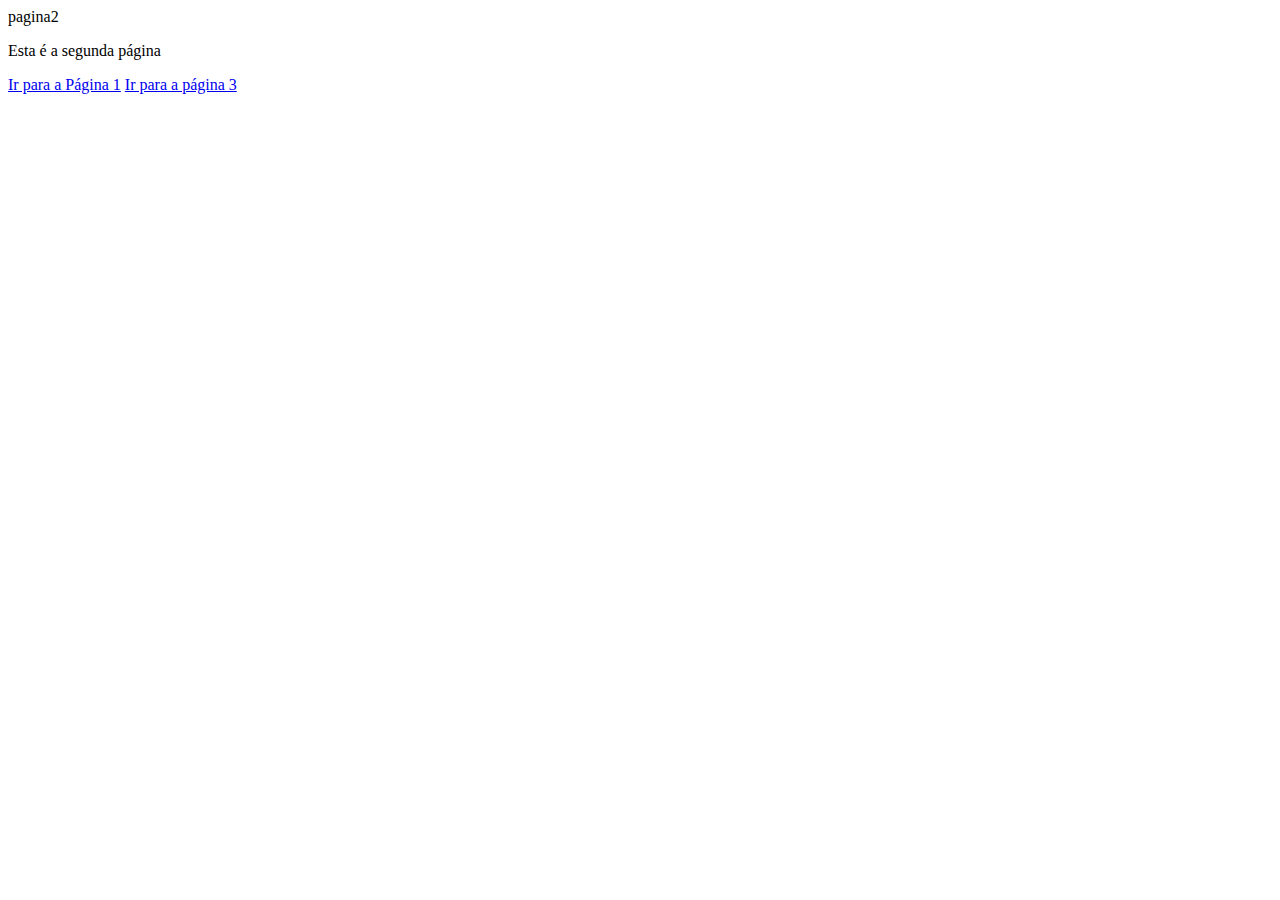
==== pagina2.html @ 91140c15 "Add files via upload" ====
<!DOCTYPE html>
<html lang="en">
<head>
    <meta charset="UTF-8">
    <meta name="viewport" content="width=device-width, initial-scale=1.0">
    <title>pagina2</title>
</head>
<body>
    <!DOCTYPE html>
<html lang="pt-BR">
<head>
    <meta charset="UTF-8">
    <meta name="viewport" content="width=device-width, initial-scale=1.0">
    <title>Currículo</title>
    <style>
    body 
 <h1>"https://rodrigoleal3112.github.io/curriculoTeste/"</h1>
    </div>
    <div id="main-content">
        <h2>Dados Pessoais</h2>
        <img id="profile-image" src="https://i.postimg.cc/kGGKTY18/minha-foto.png" alt="minhafoto">
        <p>Nome: RODRIGO DA TRINDADE LEAL</p>
        <p>E-mail: rodrigo.leal@aluno.fmpsc.edu.br</p>
        <p>Telefone: (48) 99191-4218</p>
        
        <h2>Experiência Profissional</h2>
        <p>Cargo: Atendente de Farmácia</p>
        <p>Empresa: Clamed</p>
        <p>Descrição: Atendimento ao público,caixa, dispensação de medicamentos, recebimento de mercadorias, e-commerce.</p>
        
        <h2>Formação Acadêmica</h2>
        <p>Curso: ADS - Análise e Desenvolvimento de Sistemas</p>
        <p>Instituição: FMP Faculdade Municipal de Palhoça</p>
        <p>Ano de Conclusão: 2026</p>
            font-family: Arial, sans-serif;
            background-color: #f0f0f0;
            margin: 0;
            padding: 0;
        }
        #header {
            background-color: #333;
            color: #fff;
            text-align: center;
            padding: 20px;
        }
        #profile-image {
            max-width: 200px;
            border-radius: 50%;
            display: block;
            margin: 0 auto;
        }
        #main-content {
            padding: 20px;
        }
        h2 {
            border-bottom: 2px solid #333;
            padding-bottom: 5px;
        }
    </style>
</head>
<body>
    <div id="header">
        
    </div>
</body>
</html>
    <hl>pagina2</hl>
    <p>Esta é a segunda página</p>
<a href="index.html">Ir para a Página 1</a>

<a href="pagina3">Ir para a página 3</a>

</body>
</html>
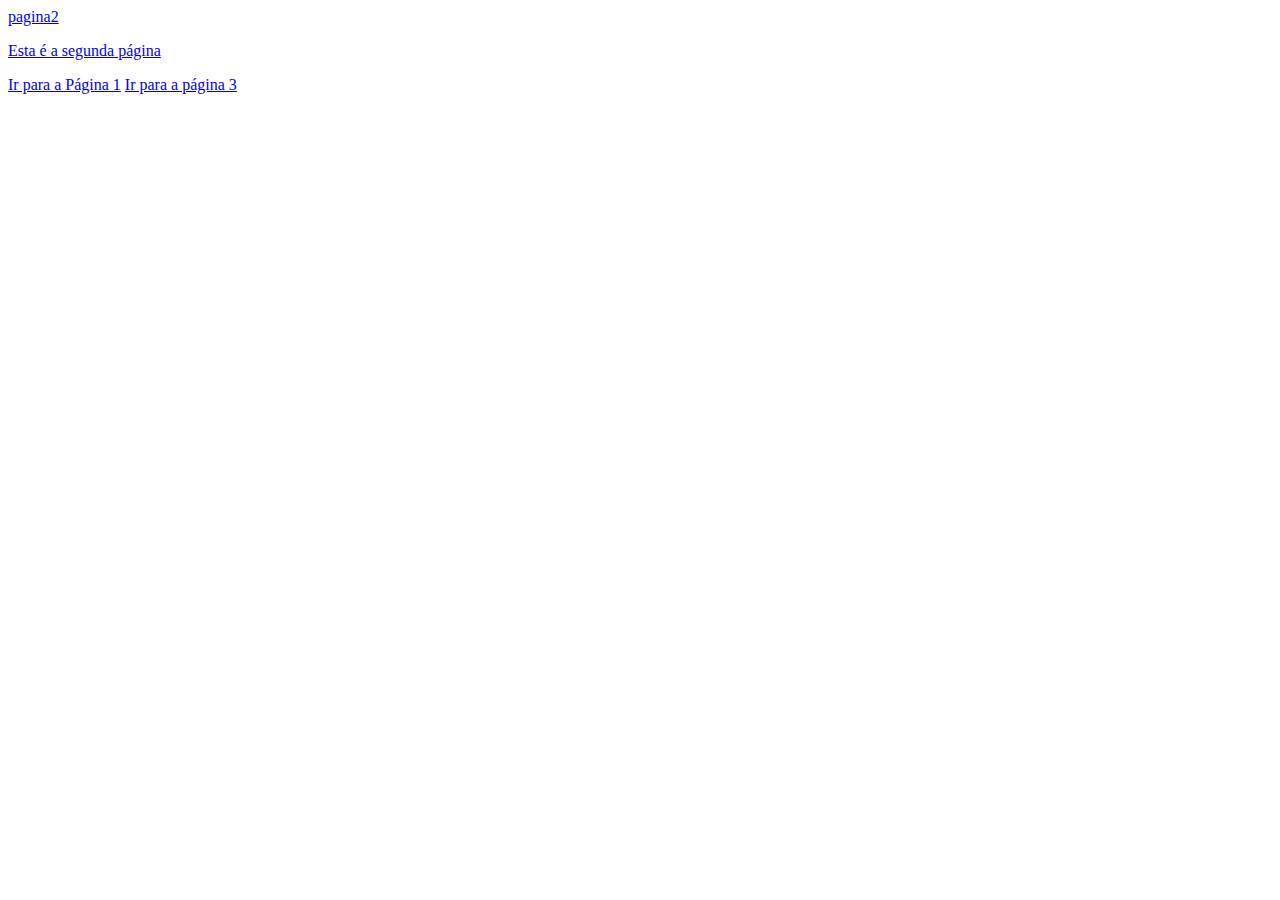
==== commit d6b0b564: "Update pagina2.html" ====
--- a/pagina2.html
+++ b/pagina2.html
@@ -11,10 +11,10 @@
 <head>
     <meta charset="UTF-8">
     <meta name="viewport" content="width=device-width, initial-scale=1.0">
-    <title>Currículo</title>
+    <title>"meu curriculo"</title>
     <style>
     body 
- <h1>"https://rodrigoleal3112.github.io/curriculoTeste/"</h1>
+ <h1><a href="https://rodrigoleal3112.github.io/curriculoTeste/"></h1>
     </div>
     <div id="main-content">
         <h2>Dados Pessoais</h2>
@@ -60,6 +60,7 @@
 </head>
 <body>
     <div id="header">
+        <a href="https://rodrigoleal3112.github.io/curriculoTeste/">
         
     </div>
 </body>
@@ -71,4 +72,4 @@
 <a href="pagina3">Ir para a página 3</a>
 
 </body>
-</html>+</html>
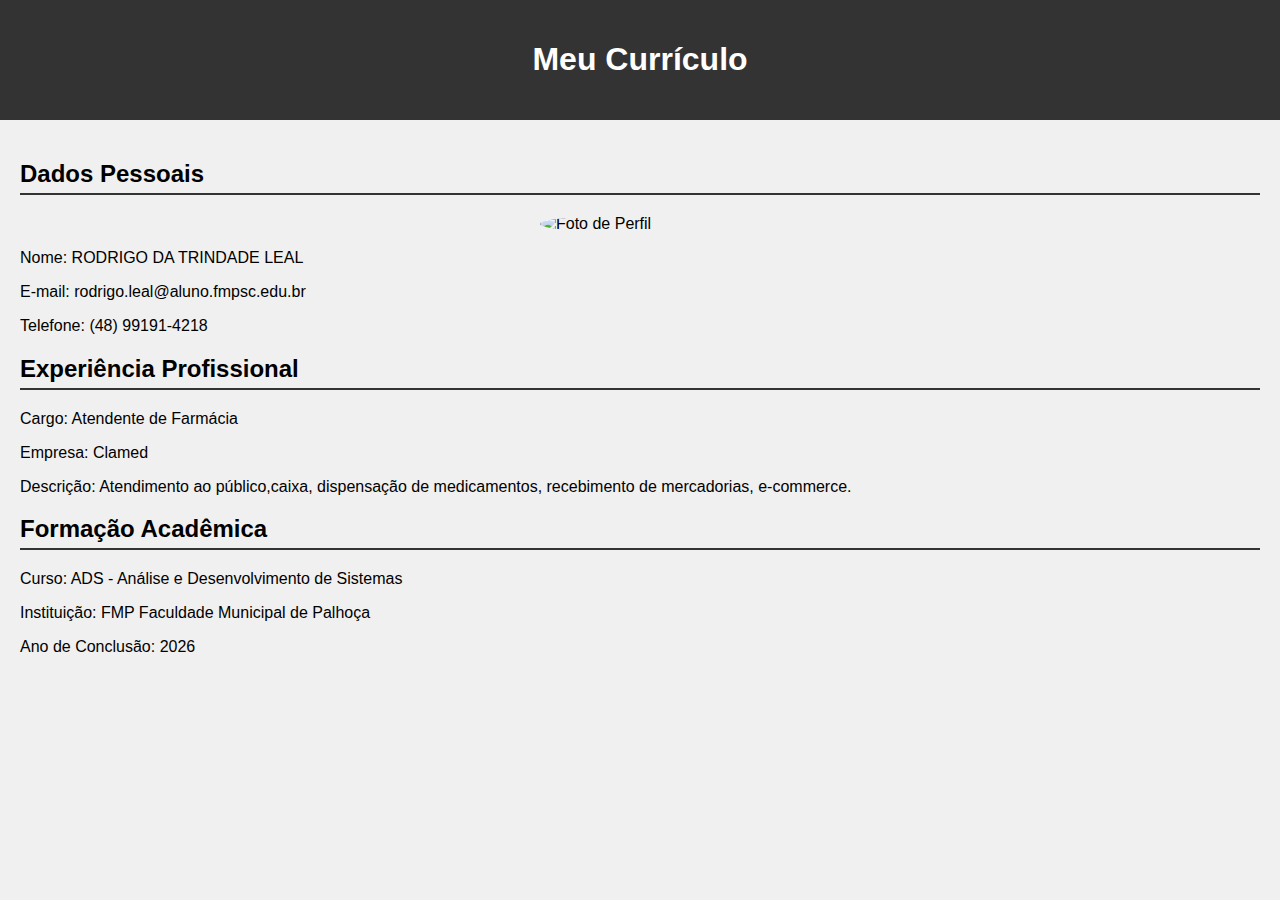
==== commit 239cedab: "Update pagina2.html" ====
--- a/pagina2.html
+++ b/pagina2.html
@@ -1,37 +1,11 @@
 <!DOCTYPE html>
-<html lang="en">
-<head>
-    <meta charset="UTF-8">
-    <meta name="viewport" content="width=device-width, initial-scale=1.0">
-    <title>pagina2</title>
-</head>
-<body>
-    <!DOCTYPE html>
 <html lang="pt-BR">
 <head>
     <meta charset="UTF-8">
     <meta name="viewport" content="width=device-width, initial-scale=1.0">
-    <title>"meu curriculo"</title>
+    <title>Currículo</title>
     <style>
-    body 
- <h1><a href="https://rodrigoleal3112.github.io/curriculoTeste/"></h1>
-    </div>
-    <div id="main-content">
-        <h2>Dados Pessoais</h2>
-        <img id="profile-image" src="https://i.postimg.cc/kGGKTY18/minha-foto.png" alt="minhafoto">
-        <p>Nome: RODRIGO DA TRINDADE LEAL</p>
-        <p>E-mail: rodrigo.leal@aluno.fmpsc.edu.br</p>
-        <p>Telefone: (48) 99191-4218</p>
-        
-        <h2>Experiência Profissional</h2>
-        <p>Cargo: Atendente de Farmácia</p>
-        <p>Empresa: Clamed</p>
-        <p>Descrição: Atendimento ao público,caixa, dispensação de medicamentos, recebimento de mercadorias, e-commerce.</p>
-        
-        <h2>Formação Acadêmica</h2>
-        <p>Curso: ADS - Análise e Desenvolvimento de Sistemas</p>
-        <p>Instituição: FMP Faculdade Municipal de Palhoça</p>
-        <p>Ano de Conclusão: 2026</p>
+        body {
             font-family: Arial, sans-serif;
             background-color: #f0f0f0;
             margin: 0;
@@ -60,16 +34,24 @@
 </head>
 <body>
     <div id="header">
-        <a href="https://rodrigoleal3112.github.io/curriculoTeste/">
+        <h1>Meu Currículo</h1>
+    </div>
+    <div id="main-content">
+        <h2>Dados Pessoais</h2>
+        <img id="profile-image" src="https://i.postimg.cc/kGGKTY18/minha-foto.png" alt="Foto de Perfil">
+        <p>Nome: RODRIGO DA TRINDADE LEAL</p>
+        <p>E-mail: rodrigo.leal@aluno.fmpsc.edu.br</p>
+        <p>Telefone: (48) 99191-4218</p>
         
+        <h2>Experiência Profissional</h2>
+        <p>Cargo: Atendente de Farmácia</p>
+        <p>Empresa: Clamed</p>
+        <p>Descrição: Atendimento ao público,caixa, dispensação de medicamentos, recebimento de mercadorias, e-commerce.</p>
+        
+        <h2>Formação Acadêmica</h2>
+        <p>Curso: ADS - Análise e Desenvolvimento de Sistemas</p>
+        <p>Instituição: FMP Faculdade Municipal de Palhoça</p>
+        <p>Ano de Conclusão: 2026</p>
     </div>
 </body>
 </html>
-    <hl>pagina2</hl>
-    <p>Esta é a segunda página</p>
-<a href="index.html">Ir para a Página 1</a>
-
-<a href="pagina3">Ir para a página 3</a>
-
-</body>
-</html>
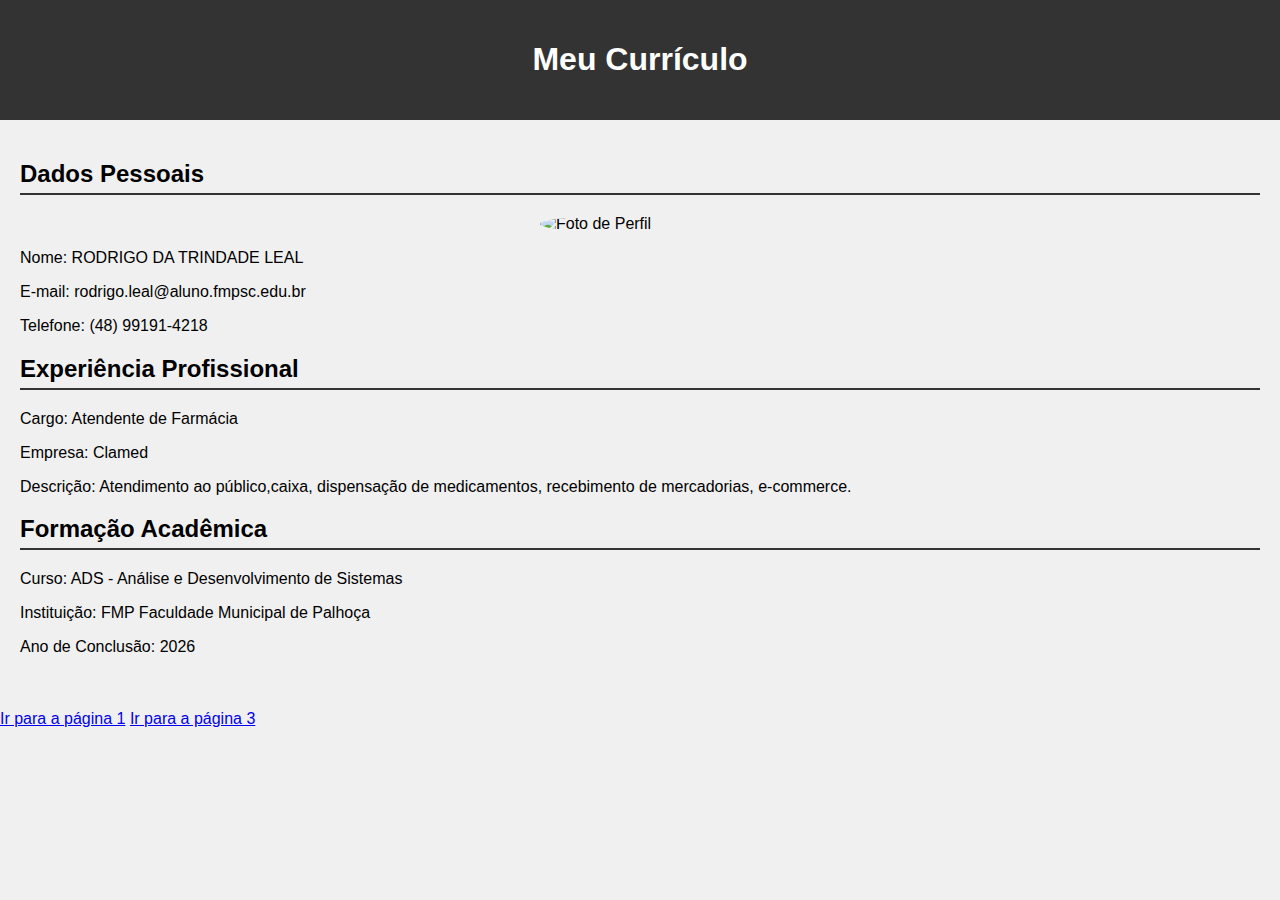
==== commit a29c1db2: "Update pagina2.html" ====
--- a/pagina2.html
+++ b/pagina2.html
@@ -53,5 +53,13 @@
         <p>Instituição: FMP Faculdade Municipal de Palhoça</p>
         <p>Ano de Conclusão: 2026</p>
     </div>
+    
+<br>
+
+
+<a href="index.html">Ir para a página 1</a>
+<a href="pagina3">Ir para a página 3</a>
+
+
 </body>
 </html>
